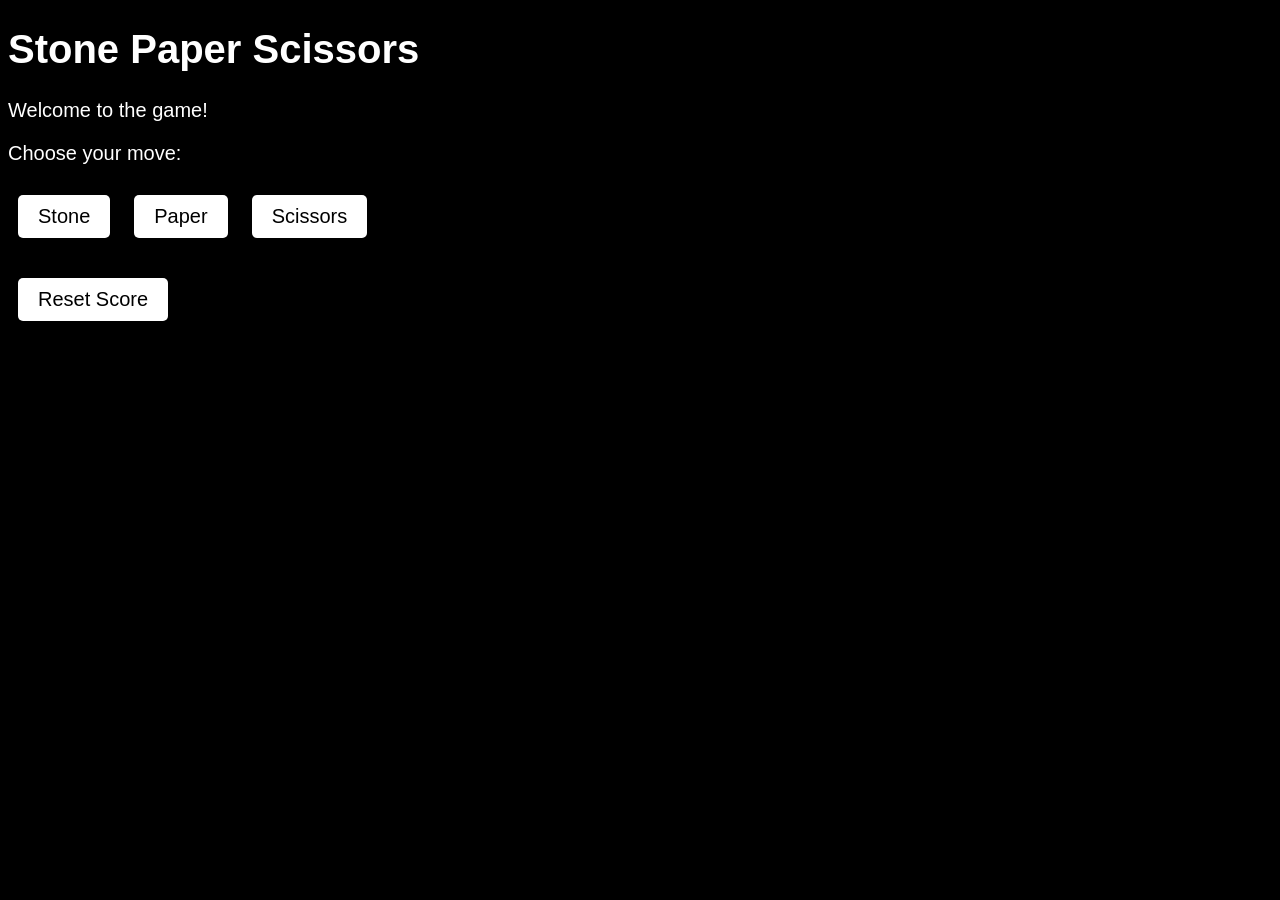
==== stone-paper-scissors-game/index.html @ 808cb062 "added new features to project" ====
<!doctype html>
<html>

<head>
    <title>Stone Paper Scissors</title>
    <style>
        body{
            background-color: black;
        }
        h1{
            color: white;
            font-size: 40px;
            font-family: Arial, sans-serif;
        }
            p{
                color: white;
                font-size: 20px;
                font-family: Arial, sans-serif;
            }
            button{
                background-color: white;
                color: black;
                font-size: 20px;
                margin: 10px;
                padding: 10px 20px;
                border: none;
                border-radius: 5px;
                cursor: pointer;
                font-family: Arial, sans-serif;
            }
            button:hover{
                background-color: lightgray;
            }
    </style>
</head>

<body>
    <h1>Stone Paper Scissors</h1>
    <p>Welcome to the game!</p>
    <p>Choose your move: </p>
    <button onclick="playGame('Stone')">Stone</button>
    <button onclick="playGame('Paper')">Paper</button>
    <button onclick="playGame('Scissors')">Scissors</button>
    <p class="js-result"></p>
    <p class="js-moves"></p>
    <p class="js-score"></p>
    <button onclick="
        score.wins=0;
        score.losses=0;
        score.tie=0;
        updateScore();
    ">Reset Score</button>
    <script>
        const score = JSON.parse(localStorage.getItem('score')) || {
            wins: 0,
            losses: 0,
            tie: 0
        };
          
        function playGame(PlayerMove) {
            const computerMove = pickComputerMove();
            let result;
            if (PlayerMove === computerMove) {
                result = "It's a tie!";
            } else if (PlayerMove === 'Stone' && computerMove === 'Scissors' ||
                PlayerMove === 'Paper' && computerMove === 'Stone' ||
                PlayerMove === 'Scissors' && computerMove === 'Paper') {
                result = "You win!";
            } else {
                result = "Computer wins!";
            }

            if (result == "It's a tie!") {
                score.tie += 1;
            } else if (result == "Computer wins!") {
                score.losses += 1;
            } else {
                score.wins += 1;
            }

            localStorage.setItem('score', JSON.stringify(score));
            document.querySelector('.js-result').innerHTML = result;
            document.querySelector('.js-moves').innerHTML =
            `You ${PlayerMove}, Computer ${computerMove}`;
          updateScore();
           updateScore();
        }
        

            
        function pickComputerMove() {
            const randomNumber = Math.random();
            if (randomNumber >= 0 && randomNumber < 0.33) {
                return 'Stone';
            } else if (randomNumber >= 0.33 && randomNumber < 0.66) {
                return 'Paper';
            } else {
                return 'Scissors';
            }
        }
        function updateScore(){
             document.querySelector('.js-score').innerHTML = `Wins: ${score.wins} Losses: ${score.losses} Tie: ${score.tie}`;
        }
      
    </script>
</body>

</html>
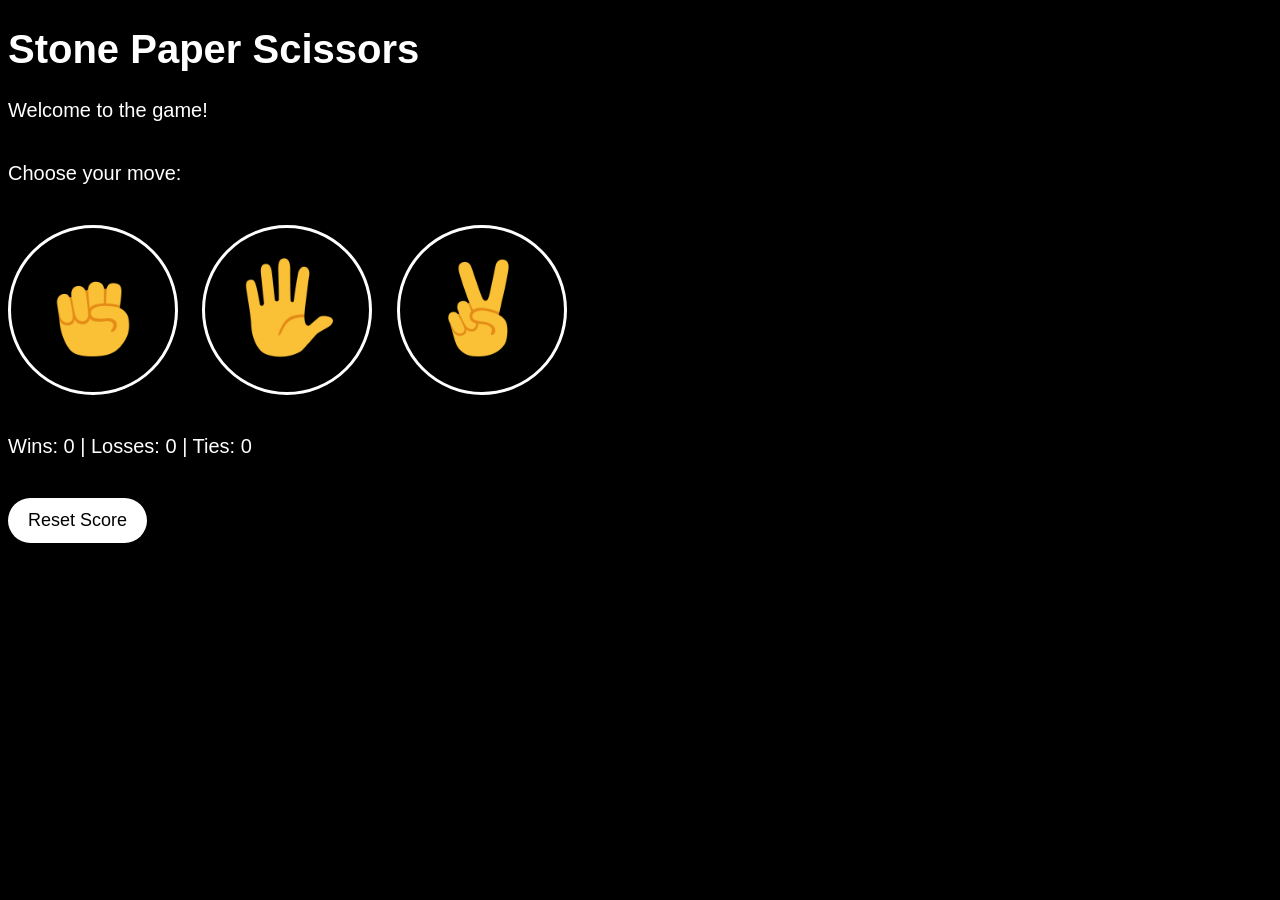
==== commit 4c4533e9: "Updated the game" ====
--- a/stone-paper-scissors-game/index.html
+++ b/stone-paper-scissors-game/index.html
@@ -3,106 +3,172 @@
 
 <head>
     <title>Stone Paper Scissors</title>
+
     <style>
-        body{
+        body {
             background-color: black;
+            font-family: Tahoma, sans-serif;
         }
-        h1{
+
+        h1 {
             color: white;
             font-size: 40px;
-            font-family: Arial, sans-serif;
         }
-            p{
-                color: white;
-                font-size: 20px;
-                font-family: Arial, sans-serif;
-            }
-            button{
-                background-color: white;
-                color: black;
-                font-size: 20px;
-                margin: 10px;
-                padding: 10px 20px;
-                border: none;
-                border-radius: 5px;
-                cursor: pointer;
-                font-family: Arial, sans-serif;
-            }
-            button:hover{
-                background-color: lightgray;
-            }
+
+        p {
+            color: white;
+            font-size: 20px;
+            margin-bottom: 40px;
+        }
+
+        /* GAME BUTTONS */
+        .game-button {
+            background-color: transparent;
+            border: 3px solid white;
+            width: 170px;
+            height: 170px;
+            border-radius: 50%;
+            cursor: pointer;
+            margin-right: 20px;
+        }
+
+        .game-icon {
+            width: 100px;
+            height: 100px;
+        }
+
+        /* RESET BUTTON */
+        .reset-button {
+            background-color: white;
+            color: black;
+            border: none;
+            border-radius: 50px;
+            padding: 12px 20px;
+            font-size: 18px;
+            cursor: pointer;
+        }
+
+        .reset-button:hover {
+            background-color: #f0f0f0;
+        }
     </style>
 </head>
 
 <body>
+
     <h1>Stone Paper Scissors</h1>
+
     <p>Welcome to the game!</p>
-    <p>Choose your move: </p>
-    <button onclick="playGame('Stone')">Stone</button>
-    <button onclick="playGame('Paper')">Paper</button>
-    <button onclick="playGame('Scissors')">Scissors</button>
+
+    <p>Choose your move:</p>
+
+    <button class="game-button" onclick="playGame('Stone')">
+        <img src="images/rock-emoji.png" class="game-icon" alt="Stone">
+    </button>
+
+    <button class="game-button" onclick="playGame('Paper')">
+        <img src="images/paper-emoji.png" class="game-icon" alt="Paper">
+    </button>
+
+    <button class="game-button" onclick="playGame('Scissors')">
+        <img src="images/scissors-emoji.png" class="game-icon" alt="Scissors">
+    </button>
+
     <p class="js-result"></p>
     <p class="js-moves"></p>
     <p class="js-score"></p>
-    <button onclick="
-        score.wins=0;
-        score.losses=0;
-        score.tie=0;
+
+    <button class="reset-button" onclick="
+        score.wins = 0;
+        score.losses = 0;
+        score.tie = 0;
+
+        localStorage.setItem('score', JSON.stringify(score));
+
         updateScore();
-    ">Reset Score</button>
+    ">
+        Reset Score
+    </button>
+
     <script>
+
         const score = JSON.parse(localStorage.getItem('score')) || {
             wins: 0,
             losses: 0,
             tie: 0
         };
-          
+
+        updateScore();
+
         function playGame(PlayerMove) {
+
             const computerMove = pickComputerMove();
+
             let result;
+
             if (PlayerMove === computerMove) {
                 result = "It's a tie!";
-            } else if (PlayerMove === 'Stone' && computerMove === 'Scissors' ||
-                PlayerMove === 'Paper' && computerMove === 'Stone' ||
-                PlayerMove === 'Scissors' && computerMove === 'Paper') {
+            }
+
+            else if (
+                (PlayerMove === 'Stone' && computerMove === 'Scissors') ||
+                (PlayerMove === 'Paper' && computerMove === 'Stone') ||
+                (PlayerMove === 'Scissors' && computerMove === 'Paper')
+            ) {
                 result = "You win!";
-            } else {
+            }
+
+            else {
                 result = "Computer wins!";
             }
 
-            if (result == "It's a tie!") {
-                score.tie += 1;
-            } else if (result == "Computer wins!") {
-                score.losses += 1;
-            } else {
-                score.wins += 1;
+            if (result === "It's a tie!") {
+                score.tie++;
+            }
+
+            else if (result === "Computer wins!") {
+                score.losses++;
+            }
+
+            else {
+                score.wins++;
             }
 
             localStorage.setItem('score', JSON.stringify(score));
+
             document.querySelector('.js-result').innerHTML = result;
+
             document.querySelector('.js-moves').innerHTML =
-            `You ${PlayerMove}, Computer ${computerMove}`;
-          updateScore();
-           updateScore();
+                `You chose ${PlayerMove} | Computer chose ${computerMove}`;
+
+            updateScore();
         }
-        
 
-            
         function pickComputerMove() {
+
             const randomNumber = Math.random();
-            if (randomNumber >= 0 && randomNumber < 0.33) {
+
+            if (randomNumber < 0.33) {
                 return 'Stone';
-            } else if (randomNumber >= 0.33 && randomNumber < 0.66) {
+            }
+
+            else if (randomNumber < 0.66) {
                 return 'Paper';
-            } else {
+            }
+
+            else {
                 return 'Scissors';
             }
         }
-        function updateScore(){
-             document.querySelector('.js-score').innerHTML = `Wins: ${score.wins} Losses: ${score.losses} Tie: ${score.tie}`;
+
+        function updateScore() {
+
+            document.querySelector('.js-score').innerHTML =
+                `Wins: ${score.wins} | Losses: ${score.losses} | Ties: ${score.tie}`;
         }
-      
+
     </script>
+
 </body>
 
 </html>
